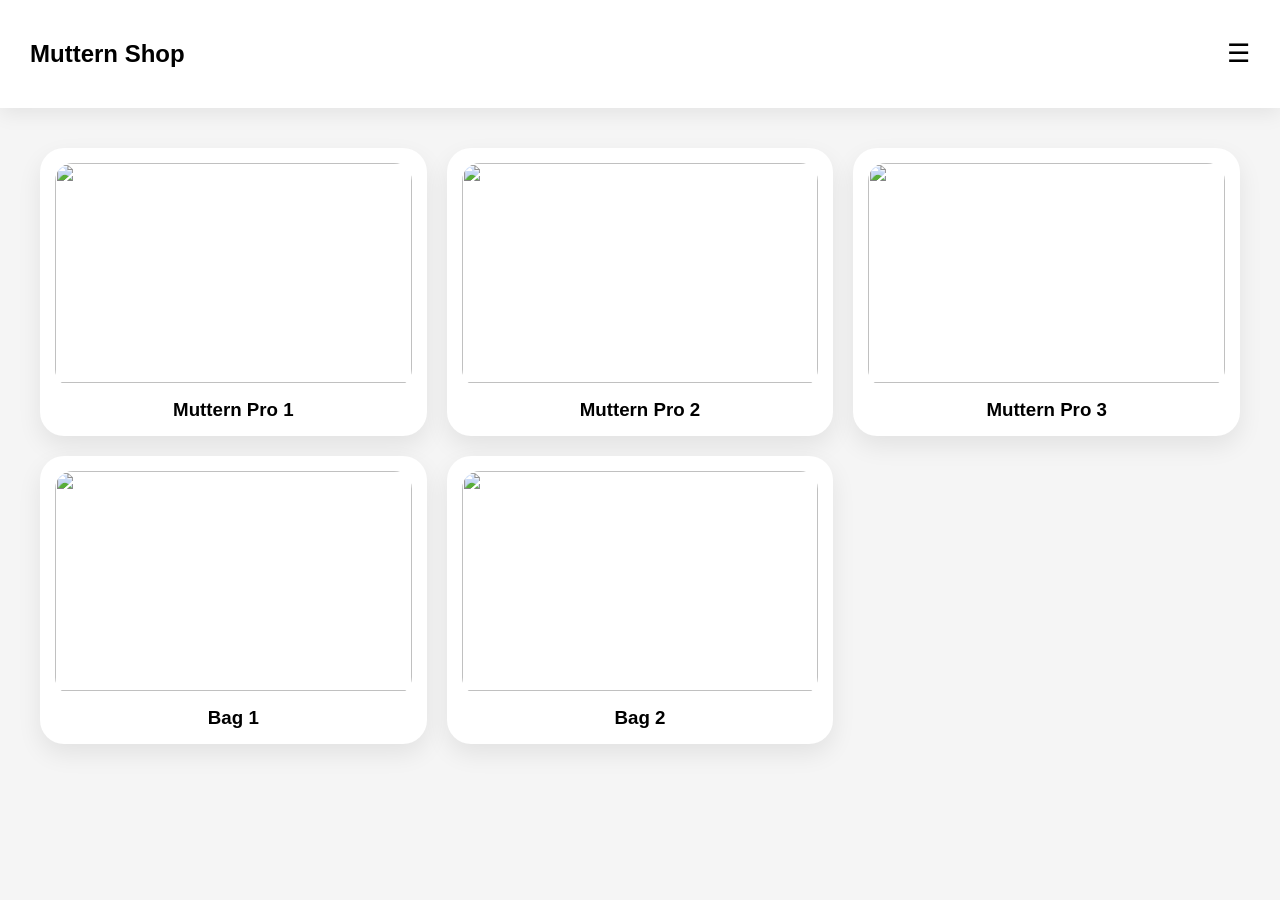
==== shop.html @ 1788a319 "Update shop.html" ====
<!DOCTYPE html>
<html lang="no">
<head>
<meta charset="UTF-8" />
<meta name="viewport" content="width=device-width, initial-scale=1.0"/>
<title>Muttern Shop</title>

<style>
body{
  margin:0;
  font-family:Arial;
  background:#f5f5f5;
}

/* NAVBAR */
.navbar{
  display:flex;
  justify-content:space-between;
  align-items:center;
  padding:20px 30px;
  background:white;
  box-shadow:0 5px 20px rgba(0,0,0,0.08);
}

.menu-btn{
  font-size:26px;
  cursor:pointer;
}

/* GRID */
.grid{
  display:grid;
  grid-template-columns:repeat(3,1fr);
  gap:20px;
  padding:40px;
}

.product-card{
  background:white;
  border-radius:24px;
  padding:15px;
  cursor:pointer;
  transition:.3s ease;
  box-shadow:0 10px 25px rgba(0,0,0,0.08);
}

.product-card:hover{
  transform:translateY(-8px);
}

.image-wrap{
  overflow:hidden;
  border-radius:18px;
}

.image-wrap img{
  width:100%;
  height:220px;
  object-fit:cover;
  transition:.35s ease;
}

.product-card:hover img{
  transform:scale(1.08);
}

h3{
  text-align:center;
  margin:12px 0 0;
}
</style>
</head>

<body>

<div class="navbar">
  <h2>Muttern Shop</h2>
  <div class="menu-btn" onclick="window.location.href='menu.html'">☰</div>
</div>

<div class="grid">

  <div class="product-card" onclick="openProduct('Muttern Pro 1')">
    <div class="image-wrap">
   <img src="images/rackert1.jpg">
    </div>
    <h3>Muttern Pro 1</h3>
  </div>

  <div class="product-card" onclick="openProduct('Muttern Pro 2')">
    <div class="image-wrap">
 <img src="images/rackert2.jpg">
    </div>
    <h3>Muttern Pro 2</h3>
  </div>

  <div class="product-card" onclick="openProduct('Muttern Pro 3')">
    <div class="image-wrap">
      <img src="rackert3.jpg">
    </div>
    <h3>Muttern Pro 3</h3>
  </div>

  <div class="product-card" onclick="openProduct('Bag 1')">
    <div class="image-wrap">
      <img src="bag1.jpg">
    </div>
    <h3>Bag 1</h3>
  </div>

  <div class="product-card" onclick="openProduct('Bag 2')">
    <div class="image-wrap">
      <img src="bag2.jpg">
    </div>
    <h3>Bag 2</h3>
  </div>

</div>

<script>
function openProduct(name){
  window.location.href = "produkt.html?name=" + encodeURIComponent(name);
}
</script>

</body>
</html>
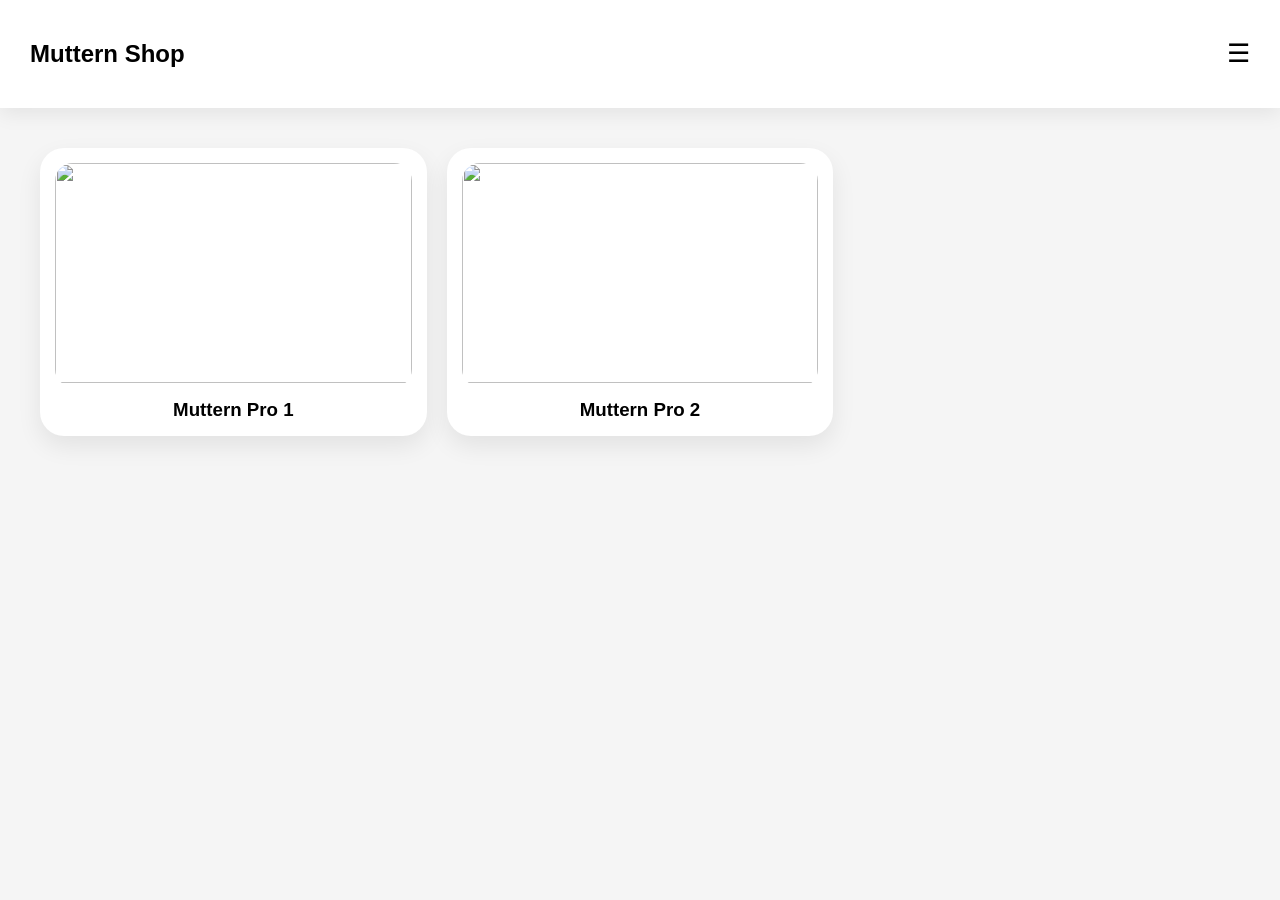
==== commit bdd7a3ad: "Update shop.html" ====
--- a/shop.html
+++ b/shop.html
@@ -82,37 +82,16 @@
 
   <div class="product-card" onclick="openProduct('Muttern Pro 1')">
     <div class="image-wrap">
-   <img src="images/rackert1.jpg">
+      <img src="images/rackert1.jpg">
     </div>
     <h3>Muttern Pro 1</h3>
   </div>
 
   <div class="product-card" onclick="openProduct('Muttern Pro 2')">
     <div class="image-wrap">
- <img src="images/rackert2.jpg">
+      <img src="images/rackert2.jpg">
     </div>
     <h3>Muttern Pro 2</h3>
-  </div>
-
-  <div class="product-card" onclick="openProduct('Muttern Pro 3')">
-    <div class="image-wrap">
-      <img src="rackert3.jpg">
-    </div>
-    <h3>Muttern Pro 3</h3>
-  </div>
-
-  <div class="product-card" onclick="openProduct('Bag 1')">
-    <div class="image-wrap">
-      <img src="bag1.jpg">
-    </div>
-    <h3>Bag 1</h3>
-  </div>
-
-  <div class="product-card" onclick="openProduct('Bag 2')">
-    <div class="image-wrap">
-      <img src="bag2.jpg">
-    </div>
-    <h3>Bag 2</h3>
   </div>
 
 </div>
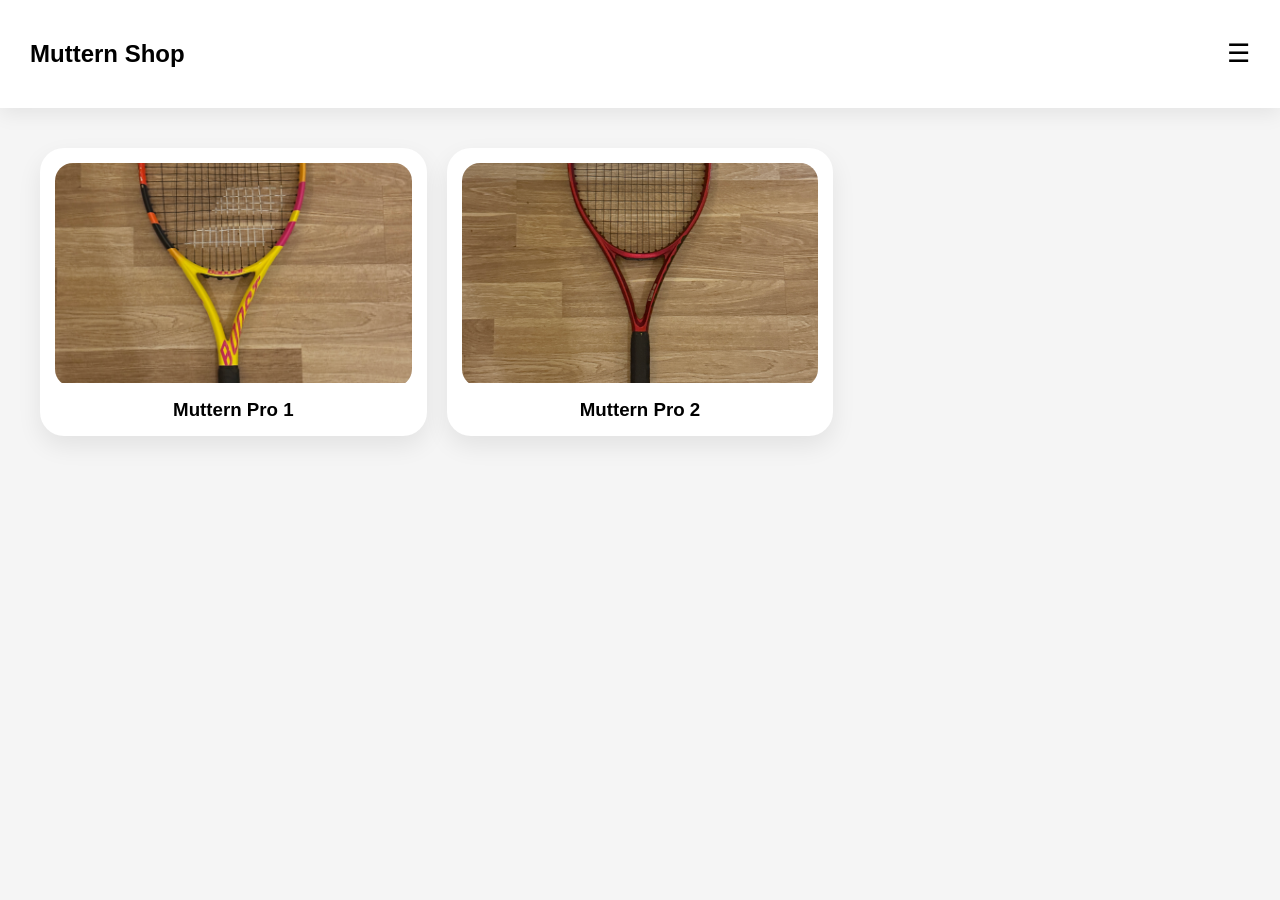
==== commit f39d8ab2: "Update shop.html" ====
--- a/shop.html
+++ b/shop.html
@@ -82,14 +82,14 @@
 
   <div class="product-card" onclick="openProduct('Muttern Pro 1')">
     <div class="image-wrap">
-      <img src="images/rackert1.jpg">
+      <img src="images/rackert1.png">
     </div>
     <h3>Muttern Pro 1</h3>
   </div>
 
   <div class="product-card" onclick="openProduct('Muttern Pro 2')">
     <div class="image-wrap">
-      <img src="images/rackert2.jpg">
+      <img src="images/rackert2.png">
     </div>
     <h3>Muttern Pro 2</h3>
   </div>
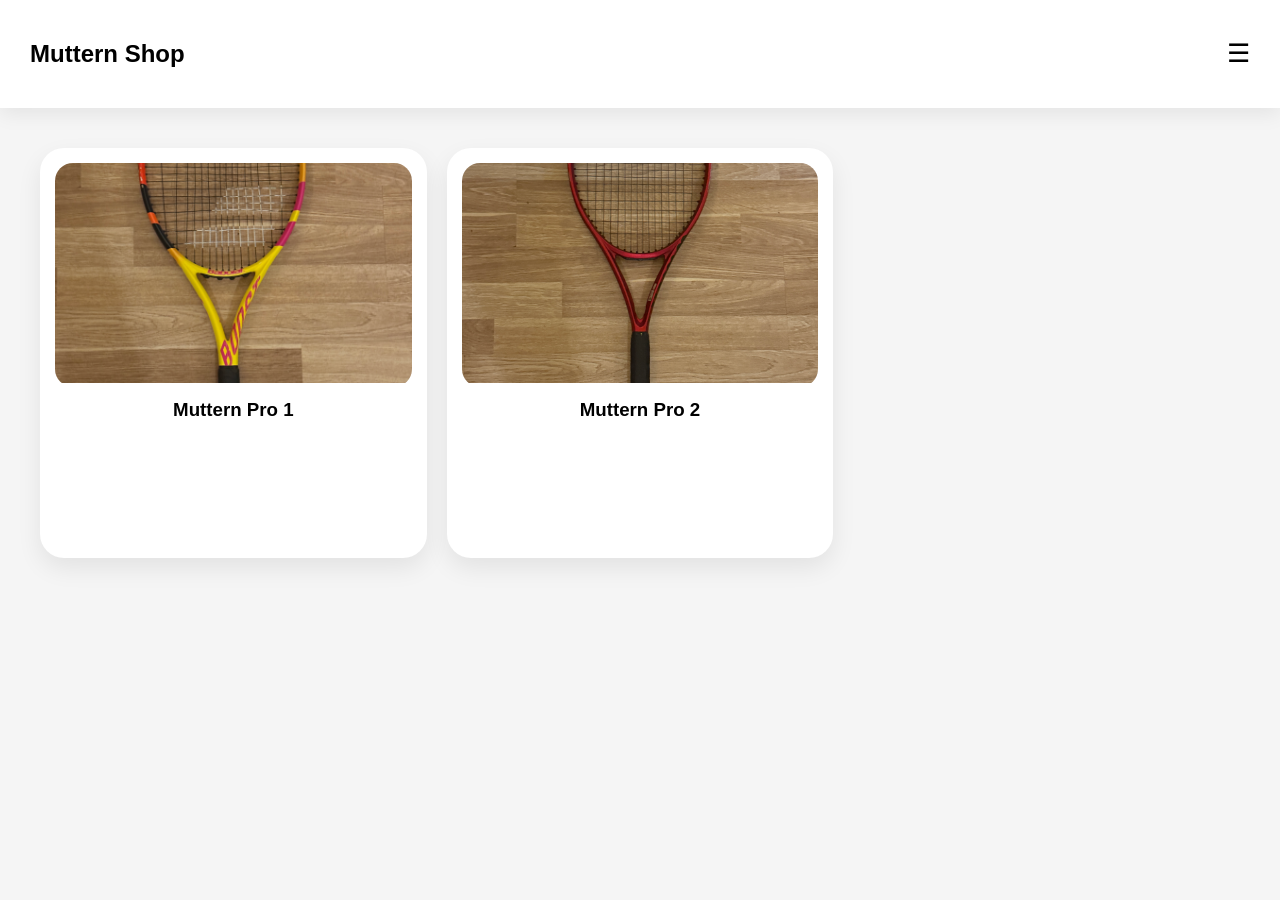
==== commit b077ea51: "Update shop.html" ====
--- a/shop.html
+++ b/shop.html
@@ -42,6 +42,9 @@
   cursor:pointer;
   transition:.3s ease;
   box-shadow:0 10px 25px rgba(0,0,0,0.08);
+
+  /* 🔥 ENDRET: gjør boksene lengre */
+  height: 380px;
 }
 
 .product-card:hover{
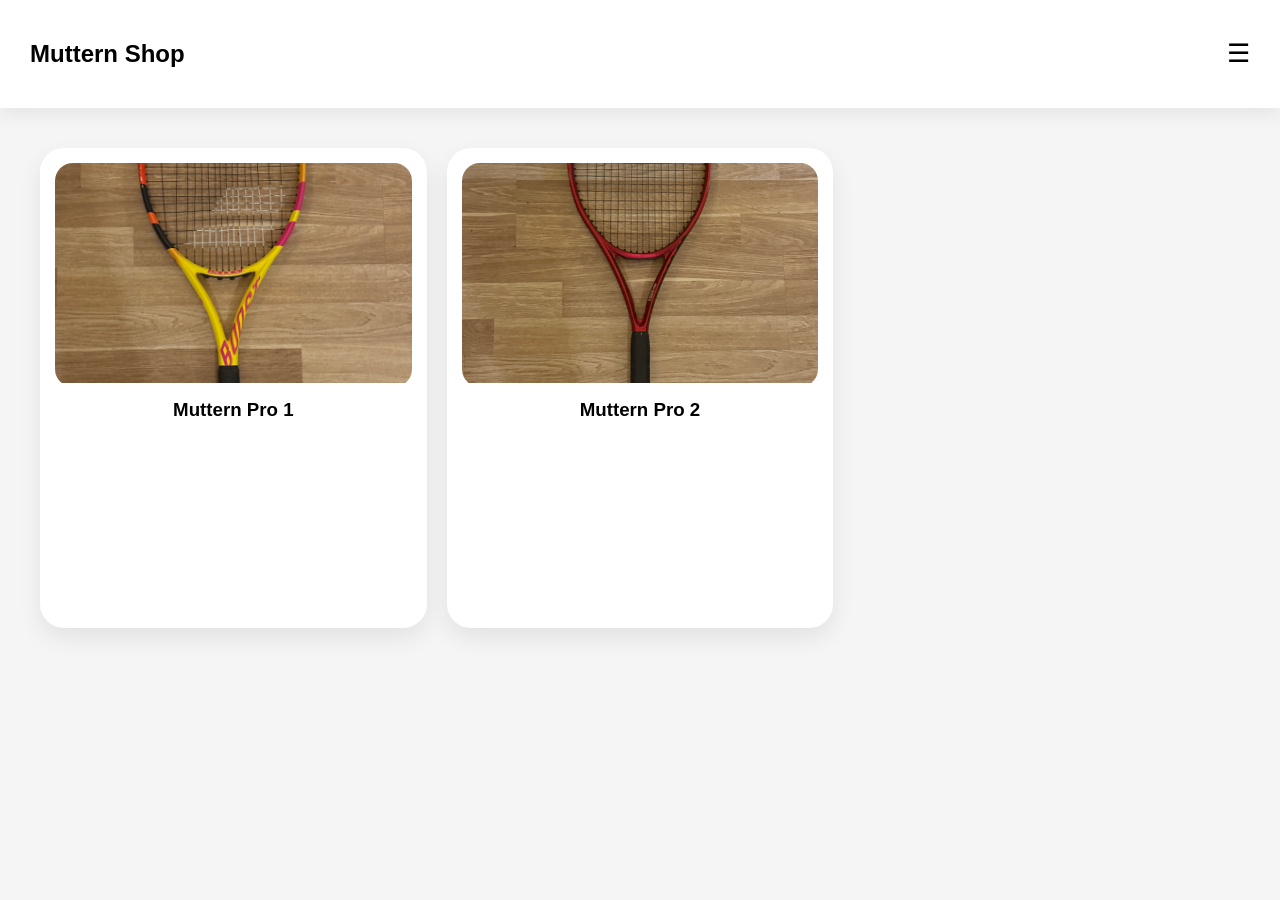
==== commit 4cc1d33f: "Update shop.html" ====
--- a/shop.html
+++ b/shop.html
@@ -43,8 +43,7 @@
   transition:.3s ease;
   box-shadow:0 10px 25px rgba(0,0,0,0.08);
 
-  /* 🔥 ENDRET: gjør boksene lengre */
-  height: 380px;
+  height: 450px;
 }
 
 .product-card:hover{
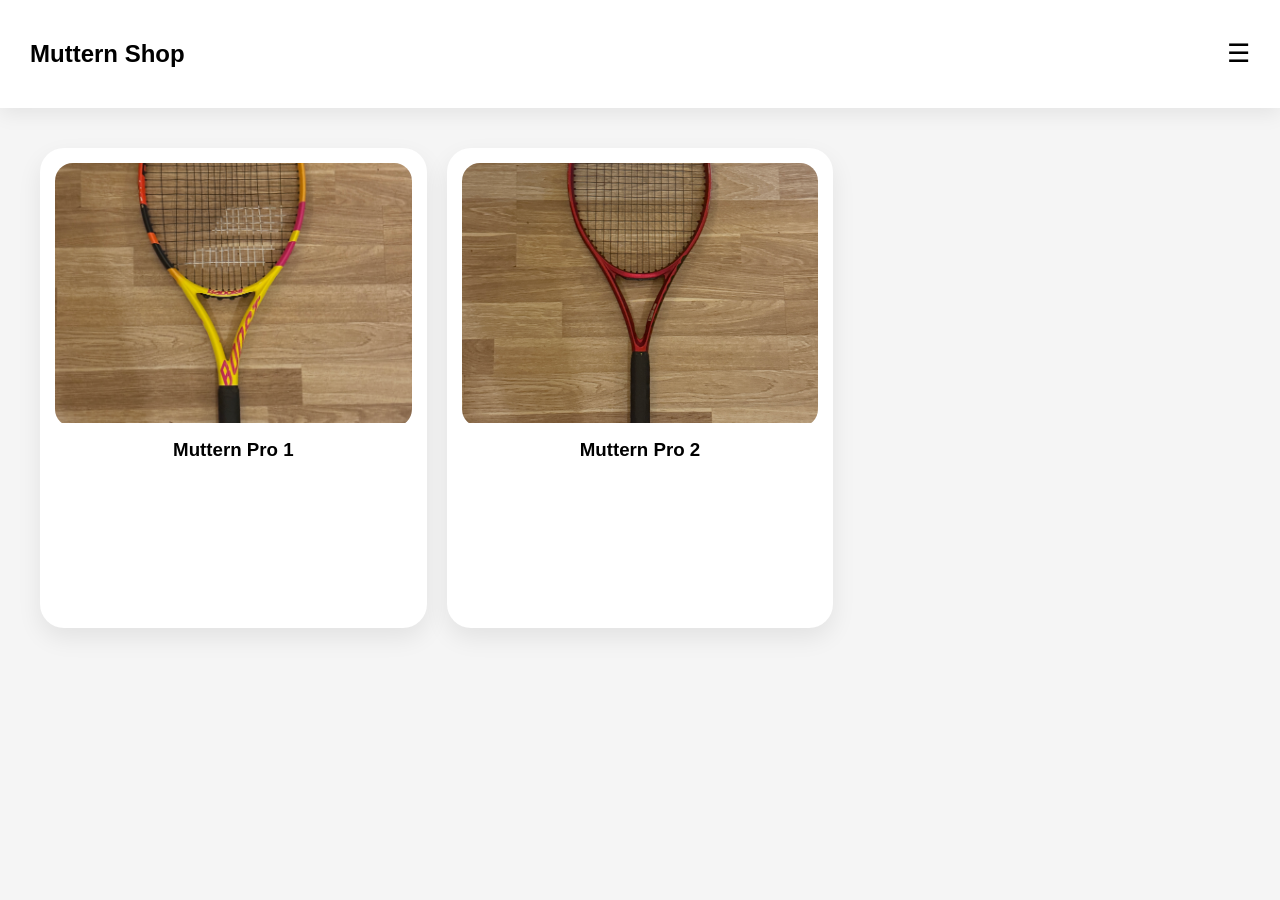
==== commit afdf50f9: "Update shop.html" ====
--- a/shop.html
+++ b/shop.html
@@ -43,7 +43,10 @@
   transition:.3s ease;
   box-shadow:0 10px 25px rgba(0,0,0,0.08);
 
-  height: 450px;
+  /* 🔥 FIX: gjør kortene lengre uten å påvirke bredde */
+  min-height: 450px;
+  display: flex;
+  flex-direction: column;
 }
 
 .product-card:hover{
@@ -57,7 +60,7 @@
 
 .image-wrap img{
   width:100%;
-  height:220px;
+  height:260px;
   object-fit:cover;
   transition:.35s ease;
 }
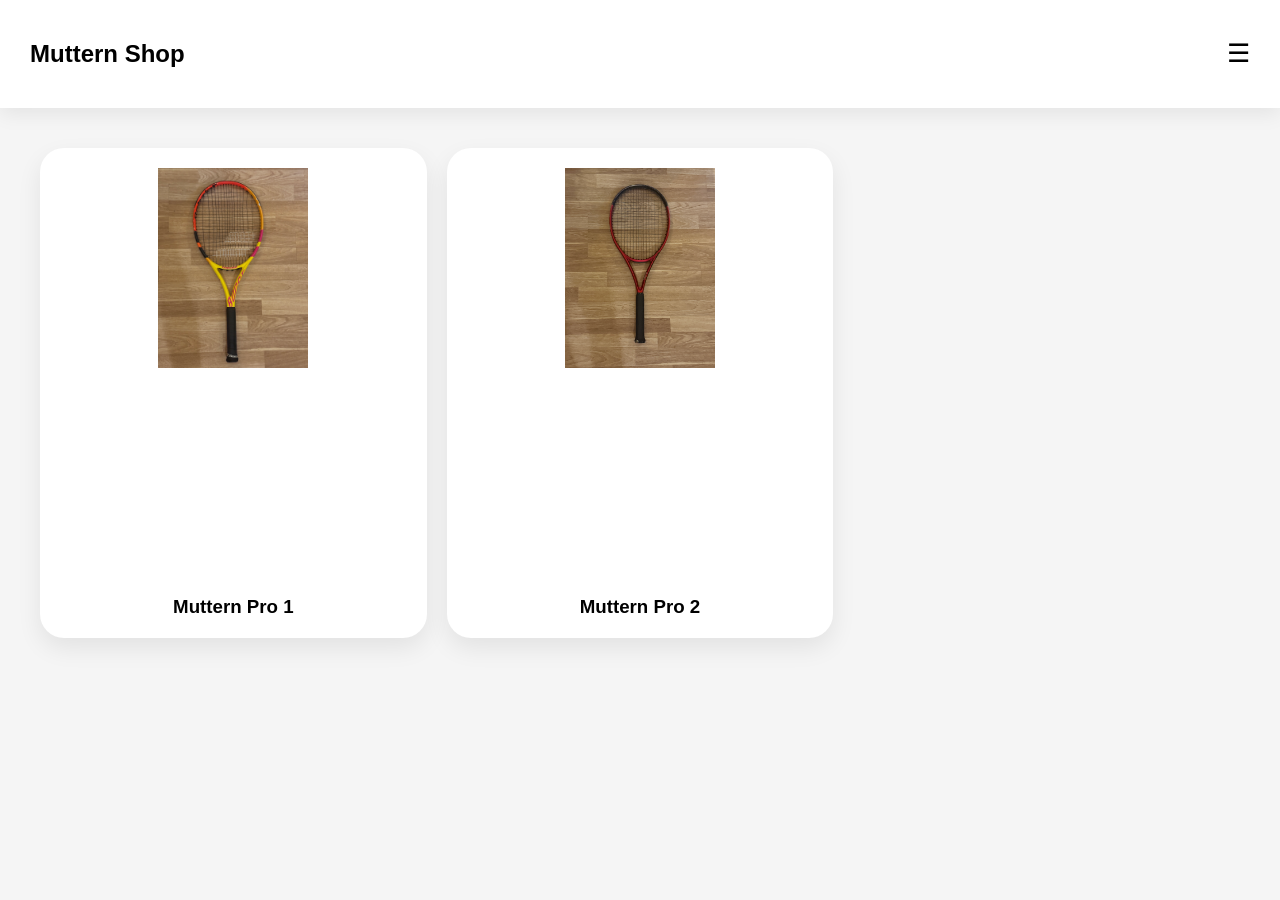
==== commit be2b816c: "Update shop.html" ====
--- a/shop.html
+++ b/shop.html
@@ -38,15 +38,14 @@
 .product-card{
   background:white;
   border-radius:24px;
-  padding:15px;
+  padding:20px;
   cursor:pointer;
   transition:.3s ease;
   box-shadow:0 10px 25px rgba(0,0,0,0.08);
-
-  /* 🔥 FIX: gjør kortene lengre uten å påvirke bredde */
-  min-height: 450px;
-  display: flex;
-  flex-direction: column;
+  min-height:450px;
+  display:flex;
+  flex-direction:column;
+  justify-content:space-between;
 }
 
 .product-card:hover{
@@ -58,15 +57,17 @@
   border-radius:18px;
 }
 
+/* 🔥 ENDRET: viser HELE bildet */
 .image-wrap img{
   width:100%;
-  height:260px;
-  object-fit:cover;
+  height:200px;
+  object-fit:contain;
+  background:white;
   transition:.35s ease;
 }
 
 .product-card:hover img{
-  transform:scale(1.08);
+  transform:scale(1.05);
 }
 
 h3{
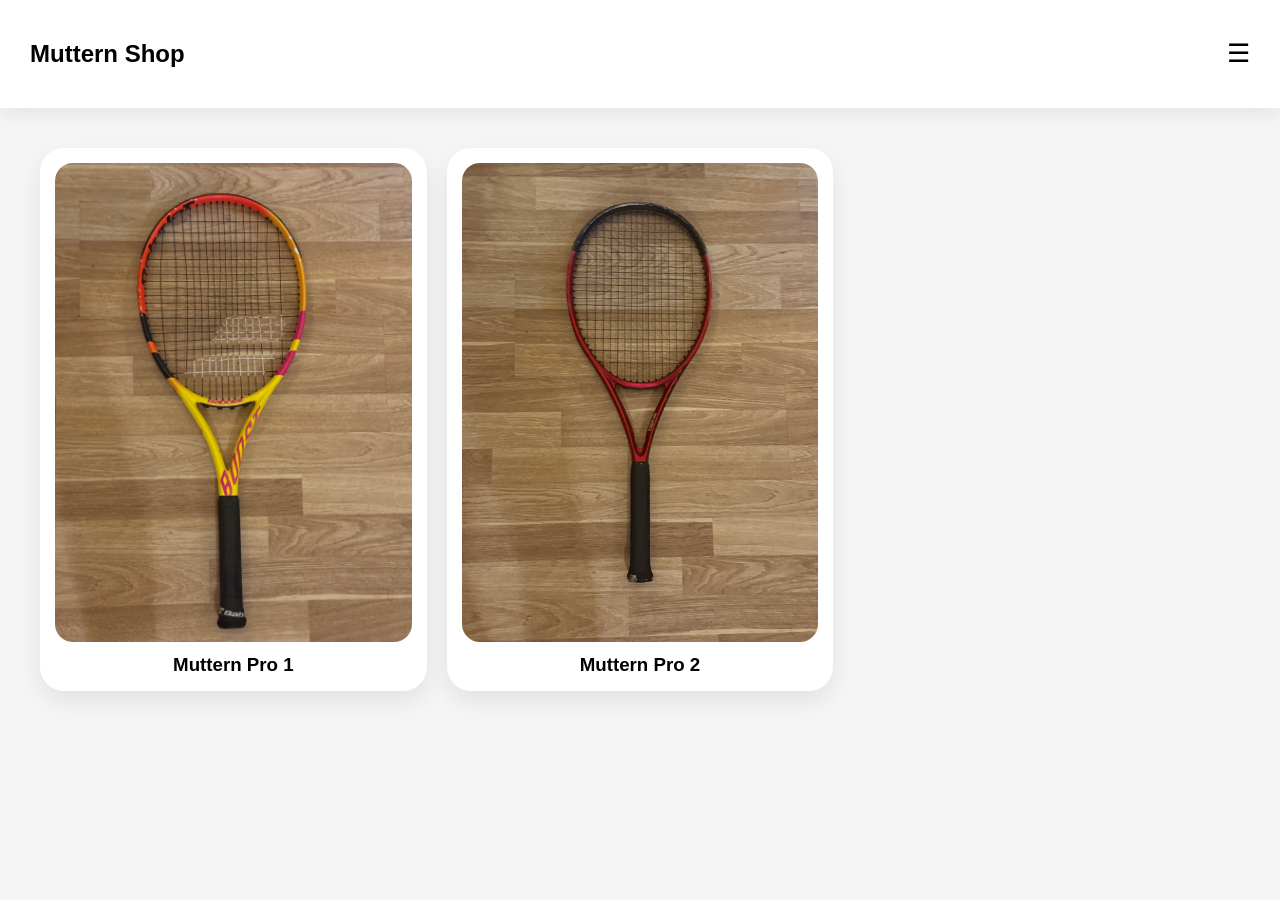
==== commit 81f68a60: "Update shop.html" ====
--- a/shop.html
+++ b/shop.html
@@ -38,14 +38,15 @@
 .product-card{
   background:white;
   border-radius:24px;
-  padding:20px;
+  padding:15px;
   cursor:pointer;
   transition:.3s ease;
   box-shadow:0 10px 25px rgba(0,0,0,0.08);
-  min-height:450px;
+
+  /* balansert høyde */
+  min-height:500px;
   display:flex;
   flex-direction:column;
-  justify-content:space-between;
 }
 
 .product-card:hover{
@@ -55,14 +56,16 @@
 .image-wrap{
   overflow:hidden;
   border-radius:18px;
+
+  /* gjør at bildet får plass */
+  flex:1;
 }
 
-/* 🔥 ENDRET: viser HELE bildet */
+/* 🔥 BILDE FYLLER BOKSEN */
 .image-wrap img{
   width:100%;
-  height:200px;
-  object-fit:contain;
-  background:white;
+  height:100%;
+  object-fit:cover;
   transition:.35s ease;
 }
 
